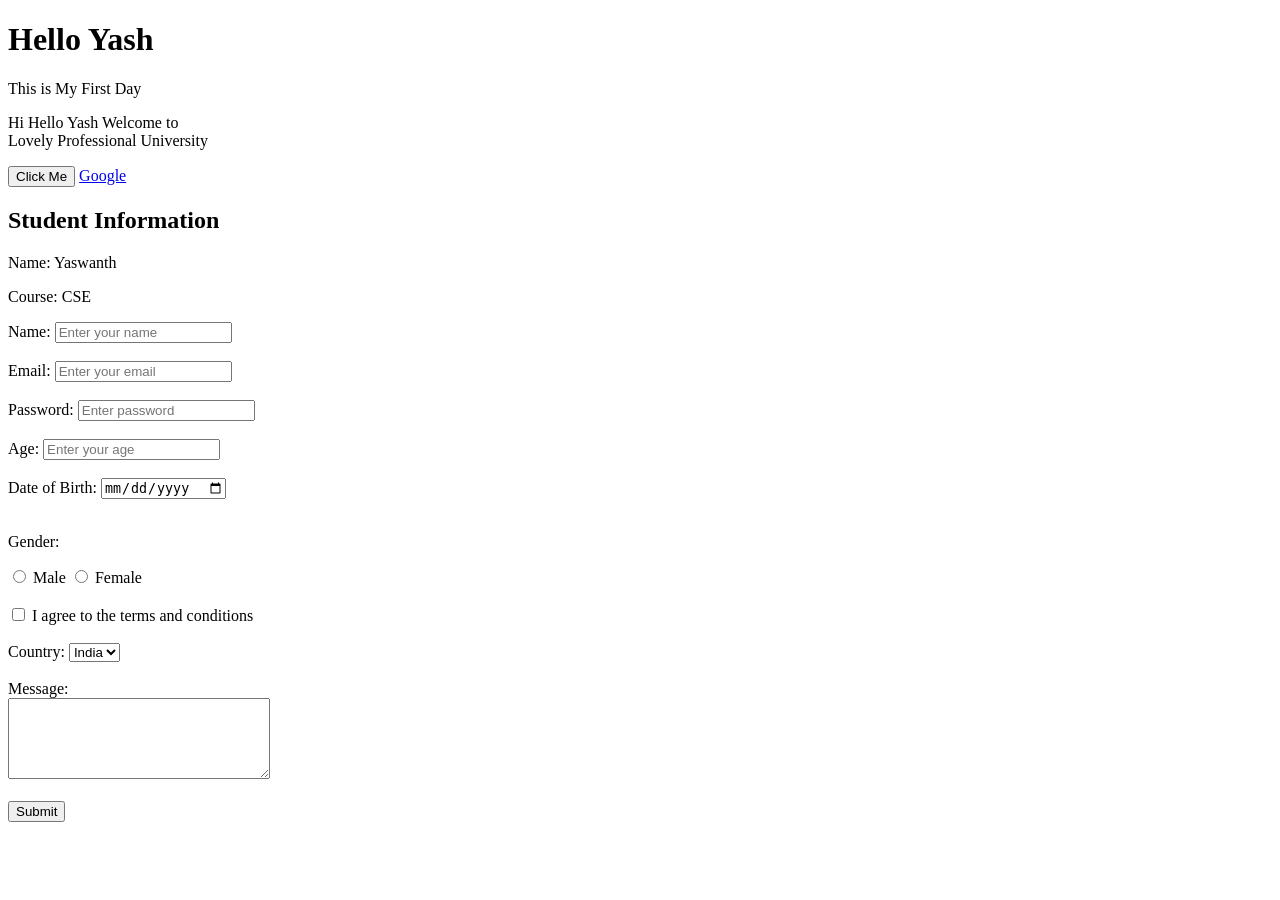
==== FrontendLearning/HTML/F1.html @ 594e0b55 "Fronted Learning" ====
<!DOCTYPE html>

<html>
<head>
    <title>My First Application</title>
</head>

<body>

    <h1>Hello Yash</h1>

    <p>This is My First Day</p>

    <p>
        Hi Hello Yash Welcome to<br>
        Lovely Professional University
    </p>

    <button>Click Me</button>

    <a href="https://www.google.com">Google</a>

    <div class="box">
        <h2>Student Information</h2>
        <p>Name: Yaswanth</p>
        <p>Course: CSE</p>
    </div>

    <form>

        <label for="name">Name:</label>
        <input type="text" id="name" name="name" placeholder="Enter your name">

        <br><br>

        <label for="email">Email:</label>
        <input type="email" id="email" name="email" placeholder="Enter your email">

        <br><br>

        <label for="password">Password:</label>
        <input type="password" id="password" name="password" placeholder="Enter password">

        <br><br>

        <label for="number">Age:</label>
        <input type="number" id="number" name="number" placeholder="Enter your age">

        <br><br>

        <label for="date">Date of Birth:</label>
        <input type="date" id="date" name="date">

        <br><br>

        <p>Gender:</p>

        <input type="radio" id="male" name="gender" value="male">
        <label for="male">Male</label>

        <input type="radio" id="female" name="gender" value="female">
        <label for="female">Female</label>

        <br><br>

        <input type="checkbox" id="terms" name="terms">
        <label for="terms">I agree to the terms and conditions</label>

        <br><br>

        <label for="country">Country:</label>

        <select id="country" name="country">
            <option value="india">India</option>
            <option value="usa">USA</option>
        </select>

        <br><br>

        <label for="message">Message:</label>
        <br>

        <textarea id="message" name="message" rows="5" cols="30"></textarea>

        <br><br>

        <button type="submit">Submit</button>

    </form>

</body>
</html>
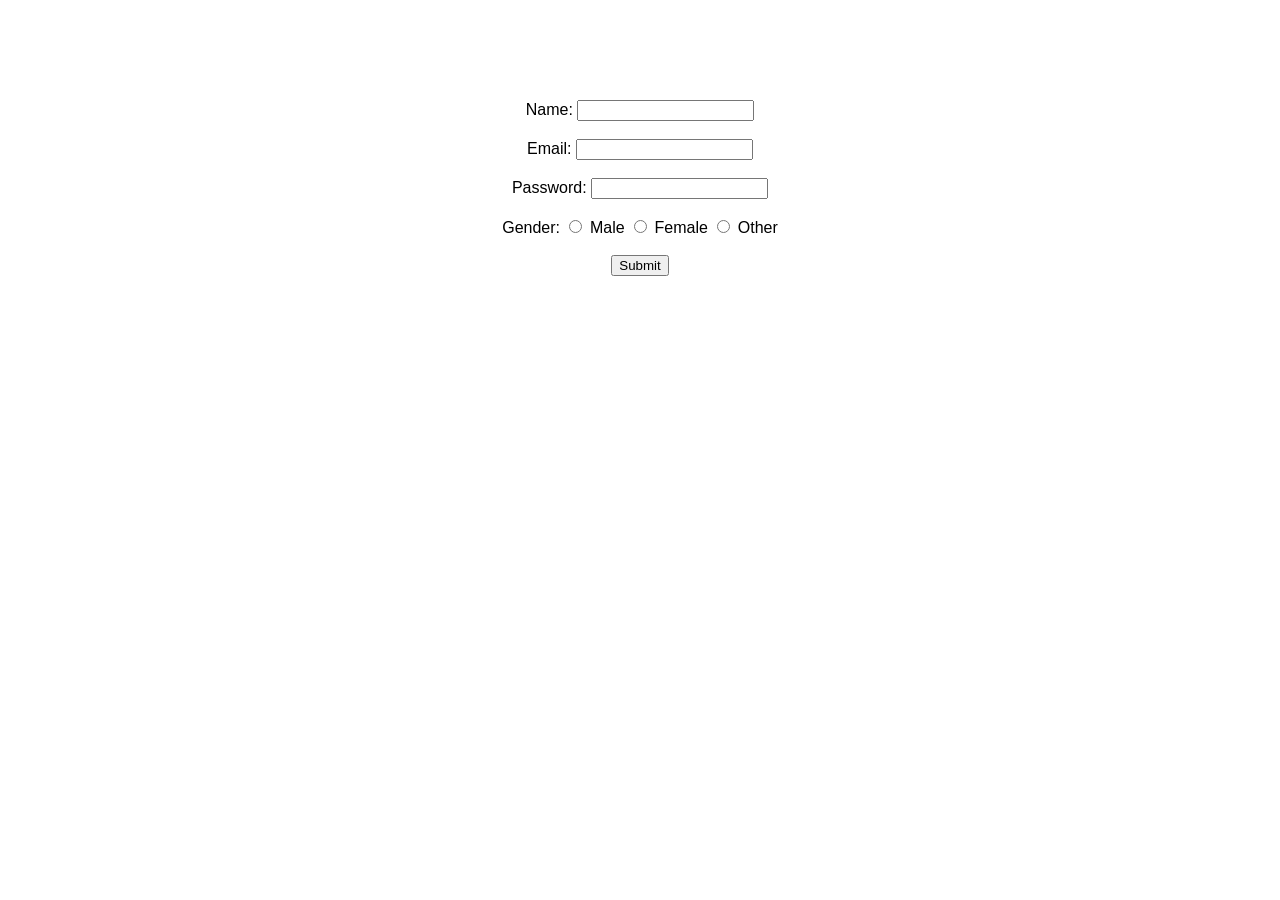
==== commit 57df53de: "DOM Manipulation & Event Handling" ====
--- a/FrontendLearning/HTML/F1.html
+++ b/FrontendLearning/HTML/F1.html
@@ -1,94 +1,55 @@
-
 <!DOCTYPE html>
-
-<html>
+<html lang="en">
 <head>
-    <title>My First Application</title>
+    <meta charset="UTF-8">
+    <meta name="viewport" content="width=device-width, initial-scale=1.0">
+    <title>Page Title</title>
+    <!-- Links to your separate CSS file -->
+    <link rel="stylesheet" href="F1.css">
 </head>
-
 <body>
 
-    <h1>Hello Yash</h1>
+<!--   
+    <button onclick="toggle()">Show Message</button>
+    <p id="msg">Welocme to Coding Assement</p> -->
 
-    <p>This is My First Day</p>
+    <!-- <input type="email" id="email" placeholder="Enter Your email"><br>
+    <input type="password" id="password" placeholder="Enter Your password"><br>
+    <button id="btn" onclick="login()">login</button>
 
-    <p>
-        Hi Hello Yash Welcome to<br>
-        Lovely Professional University
-    </p>
+    <p id="msg"></p> -->
+<form id="myForm">
 
-    <button>Click Me</button>
+    <label>Name:</label>
+    <input type="text" id="name">
+    <br><br>
 
-    <a href="https://www.google.com">Google</a>
+    <label>Email:</label>
+    <input type="text" id="email">
+    <br><br>
 
-    <div class="box">
-        <h2>Student Information</h2>
-        <p>Name: Yaswanth</p>
-        <p>Course: CSE</p>
-    </div>
+    <label>Password:</label>
+    <input type="password" id="password">
+    <br><br>
 
-    <form>
+    <label>Gender:</label>
 
-        <label for="name">Name:</label>
-        <input type="text" id="name" name="name" placeholder="Enter your name">
+    <input type="radio" id="male" name="gender" value="Male">
+    <label for="male">Male</label>
 
-        <br><br>
+    <input type="radio" id="female" name="gender" value="Female">
+    <label for="female">Female</label>
 
-        <label for="email">Email:</label>
-        <input type="email" id="email" name="email" placeholder="Enter your email">
+    <input type="radio" id="other" name="gender" value="Other">
+    <label for="other">Other</label>
 
-        <br><br>
+    <br><br>
 
-        <label for="password">Password:</label>
-        <input type="password" id="password" name="password" placeholder="Enter password">
+    <button type="submit" id="btn" onclick="button()">Submit</button>
 
-        <br><br>
+</form>
 
-        <label for="number">Age:</label>
-        <input type="number" id="number" name="number" placeholder="Enter your age">
-
-        <br><br>
-
-        <label for="date">Date of Birth:</label>
-        <input type="date" id="date" name="date">
-
-        <br><br>
-
-        <p>Gender:</p>
-
-        <input type="radio" id="male" name="gender" value="male">
-        <label for="male">Male</label>
-
-        <input type="radio" id="female" name="gender" value="female">
-        <label for="female">Female</label>
-
-        <br><br>
-
-        <input type="checkbox" id="terms" name="terms">
-        <label for="terms">I agree to the terms and conditions</label>
-
-        <br><br>
-
-        <label for="country">Country:</label>
-
-        <select id="country" name="country">
-            <option value="india">India</option>
-            <option value="usa">USA</option>
-        </select>
-
-        <br><br>
-
-        <label for="message">Message:</label>
-        <br>
-
-        <textarea id="message" name="message" rows="5" cols="30"></textarea>
-
-        <br><br>
-
-        <button type="submit">Submit</button>
-
-    </form>
-
+    <!-- Links to your separate JavaScript file -->
+    <script src="F1.js"></script>
 </body>
 </html>
-
--- a/FrontendLearning/HTML/F1.css
+++ b/FrontendLearning/HTML/F1.css
@@ -0,0 +1,6 @@
+body {
+    font-family: Arial;
+    text-align: center;
+    margin-top: 100px;
+}
+
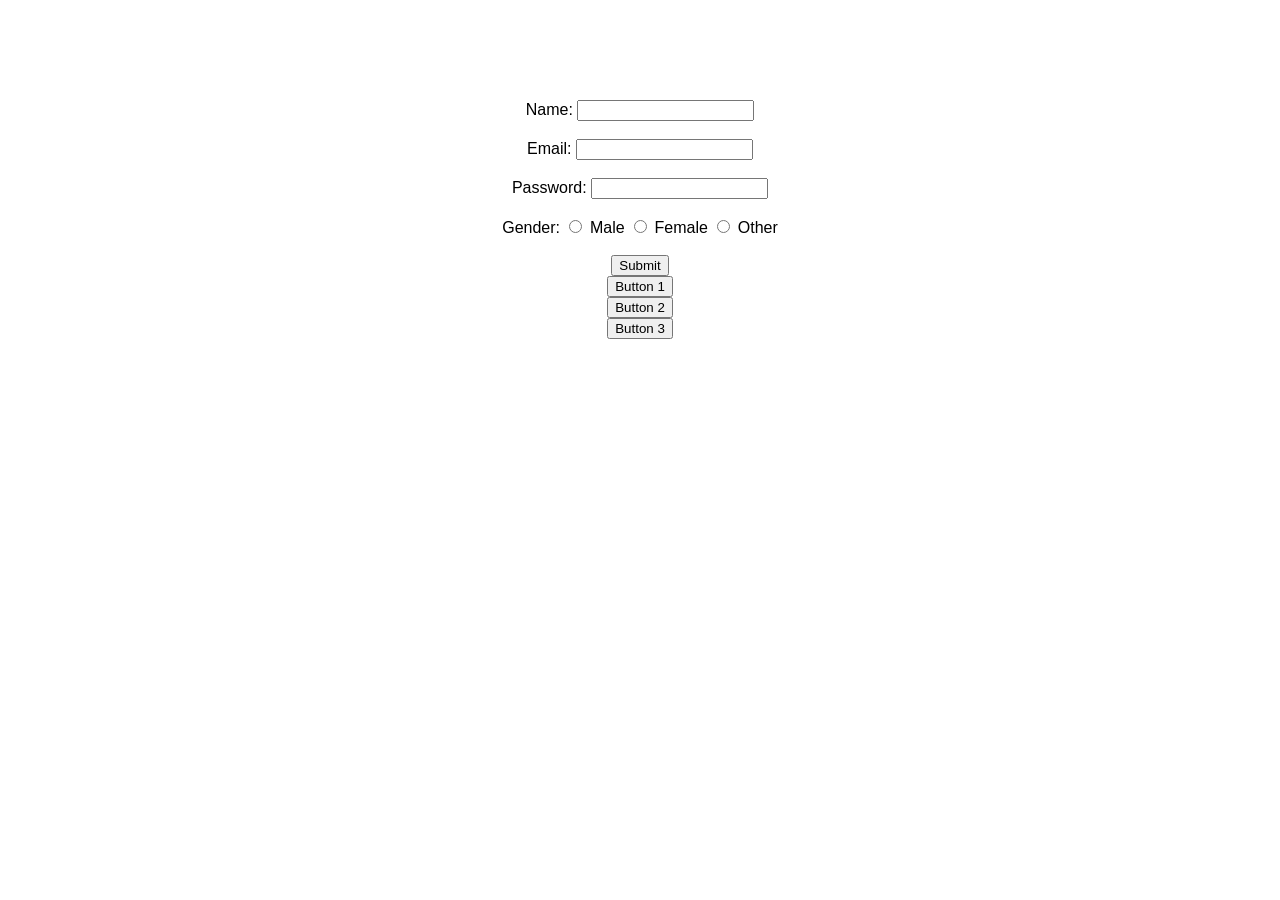
==== commit 38869257: "DOM Manipulation" ====
--- a/FrontendLearning/HTML/F1.html
+++ b/FrontendLearning/HTML/F1.html
@@ -49,6 +49,16 @@
 
 </form>
 
+
+<button id="btn1">Button 1</button>
+<br>
+<button id="btn2">Button 2</button>
+<br>
+<button id="btn3">Button 3</button>
+<br>
+
+<div id="message"></div>
+
     <!-- Links to your separate JavaScript file -->
     <script src="F1.js"></script>
 </body>
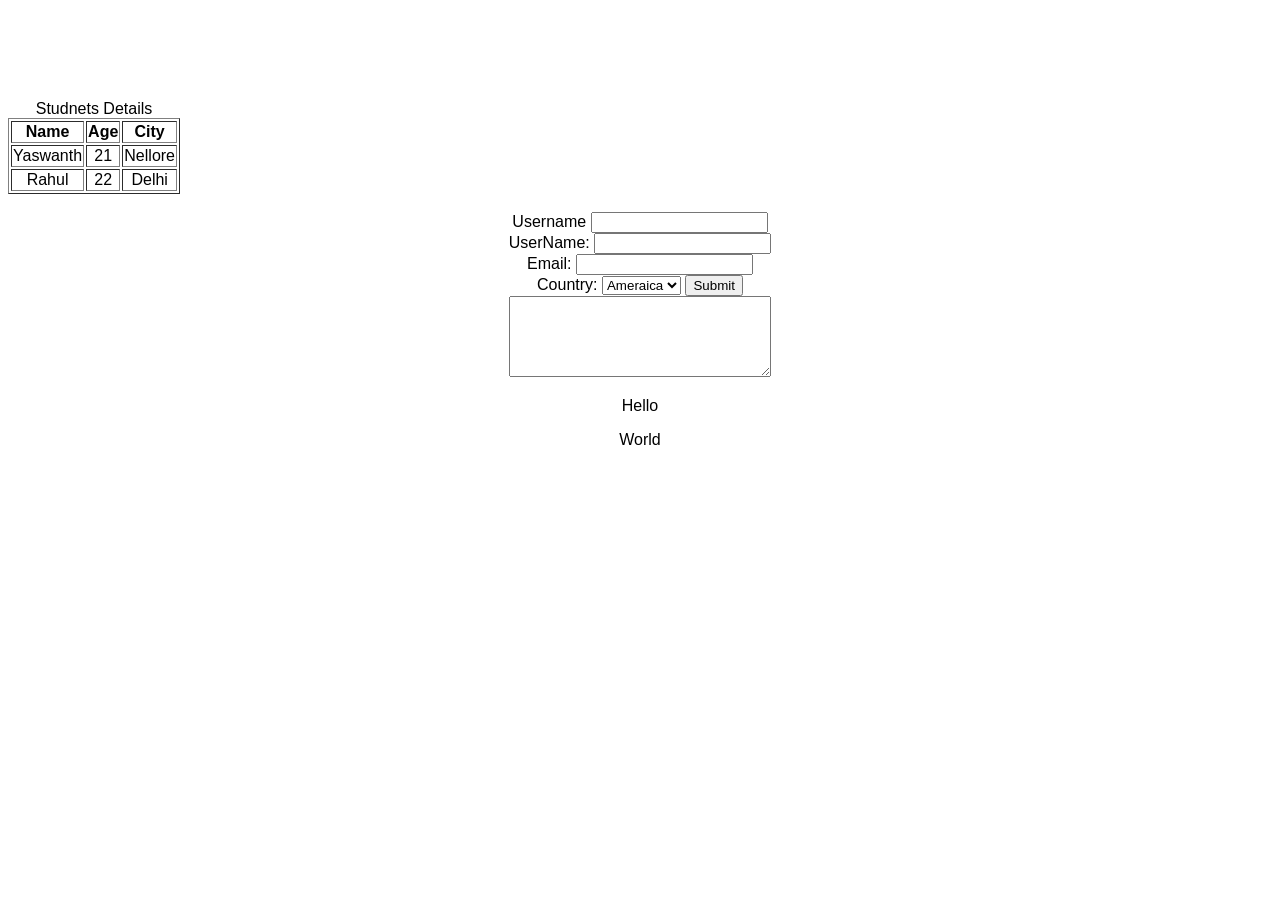
==== commit 802ad258: "DOM Manipulation" ====
--- a/FrontendLearning/HTML/F1.html
+++ b/FrontendLearning/HTML/F1.html
@@ -18,7 +18,7 @@
     <button id="btn" onclick="login()">login</button>
 
     <p id="msg"></p> -->
-<form id="myForm">
+<!-- <form id="myForm">
 
     <label>Name:</label>
     <input type="text" id="name">
@@ -57,7 +57,102 @@
 <button id="btn3">Button 3</button>
 <br>
 
-<div id="message"></div>
+<div id="message"></div> -->
+
+<!-- 
+<p>This is a paragraph.</p>
+
+<b>Bold</b>
+<strong>Important text</strong>
+
+<i>Italic</i>
+<em>Emphasized text</em>
+
+<u>Underline</u>
+
+<mark>Highlighted</mark>
+
+<small>Small text</small>
+
+<del>Deleted text</del>
+
+<ins>Inserted text</ins>
+
+H<sub>2</sub>O
+
+x<sup>2</sup> -->
+
+
+<!-- <a href="https://example.com">Visit Website</a>
+<a href="page.html">Page</a>
+
+<a href="https://google.com" target="_blank">
+    Google
+</a> -->
+
+<!-- <img src="photo.jpg"
+     alt="Student Photo"
+     width="200"
+      height="200"> 
+
+     <ul>
+    <li>Python</li>
+    <li>Java</li>
+    <li>SQL</li>
+</ul> -->
+
+<table border="1">
+    <caption>Studnets Details</caption>
+    <tr>
+        <th>Name</th>
+        <th>Age</th>
+        <th>City</th>
+    </tr>
+
+    <tr>
+        <td>Yaswanth</td>
+        <td>21</td>
+        <td>Nellore</td>
+    </tr>
+
+    <tr>
+        <td>Rahul</td>
+        <td>22</td>
+        <td>Delhi</td>
+    </tr>
+</table>
+<br>
+
+
+<form>
+    <label for="username">Username</label>
+    <input type="text" id="username">
+    <br>
+    <label>UserName:</label>
+    <input type="text" id="username">
+    <br>
+    <label>Email:</label>
+    <input id="emial" type="email"  name="email" place holder="Enter your email" required>
+    <br>
+    <label>Country:</label>
+    <select> 
+        <option>India</option>
+        <option>Usa</option>
+        <option selected>Ameraica</option>
+    </select>
+    <button id="Submit" type="submit">Submit</button>
+
+    <br>
+    <textarea
+    rows="5"
+    cols="30">
+</textarea>
+</form>
+
+
+<p class="text">Hello</p>
+<p class="text">World</p>
+
 
     <!-- Links to your separate JavaScript file -->
     <script src="F1.js"></script>
